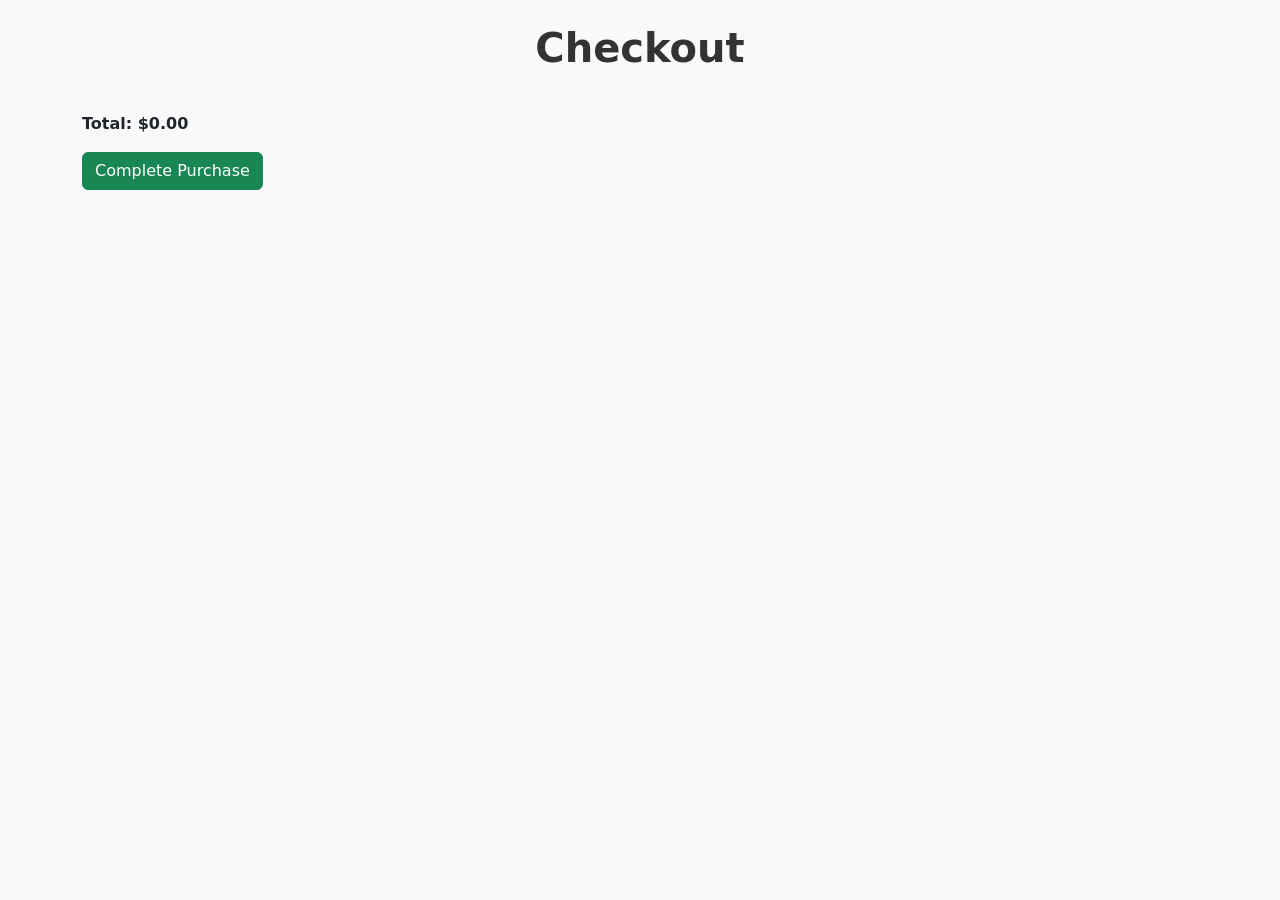
==== checkout.html @ 5f738a83 "Add files via upload" ====
<!DOCTYPE html>
<html lang="en">
<head>
    <meta charset="UTF-8">
    <meta name="viewport" content="width=device-width, initial-scale=1.0">
    <title>Checkout</title>
    <link rel="stylesheet" href="https://cdn.jsdelivr.net/npm/bootstrap@5.3.0/dist/css/bootstrap.min.css">
    <link rel="stylesheet" href="styles.css">
</head>
<body>

    <div class="container mt-4">
        <h1 class="text-center mb-4">Checkout</h1>
        <div id="checkout-items" class="list-group"></div>
        <p class="fw-bold mt-3">Total: <span id="checkout-total">$0</span></p>
        <button class="btn btn-success" onclick="completeCheckout()">Complete Purchase</button>
    </div>

    <script src="checkout.js"></script>
</body>
</html>
---- styles.css ----
body {
    background-color: #f8f9fa;
}

h1, h2 {
    color: #333;
    font-weight: bold;
}

.card {
    border: none;
    border-radius: 10px;
    transition: transform 0.2s ease-in-out, box-shadow 0.2s ease-in-out;
}

.card:hover {
    transform: scale(1.03);
    box-shadow: 0 3px 8px rgba(0, 0, 0, 0.15);
}

.card-body {
    font-size: 14px;
    text-align: center;
    padding: 10px;
}

.product-img {
    height: 150px;
    object-fit: contain;
}

.cart-img {
    width: 40px;
    height: 40px;
    object-fit: contain;
    border-radius: 5px;
}
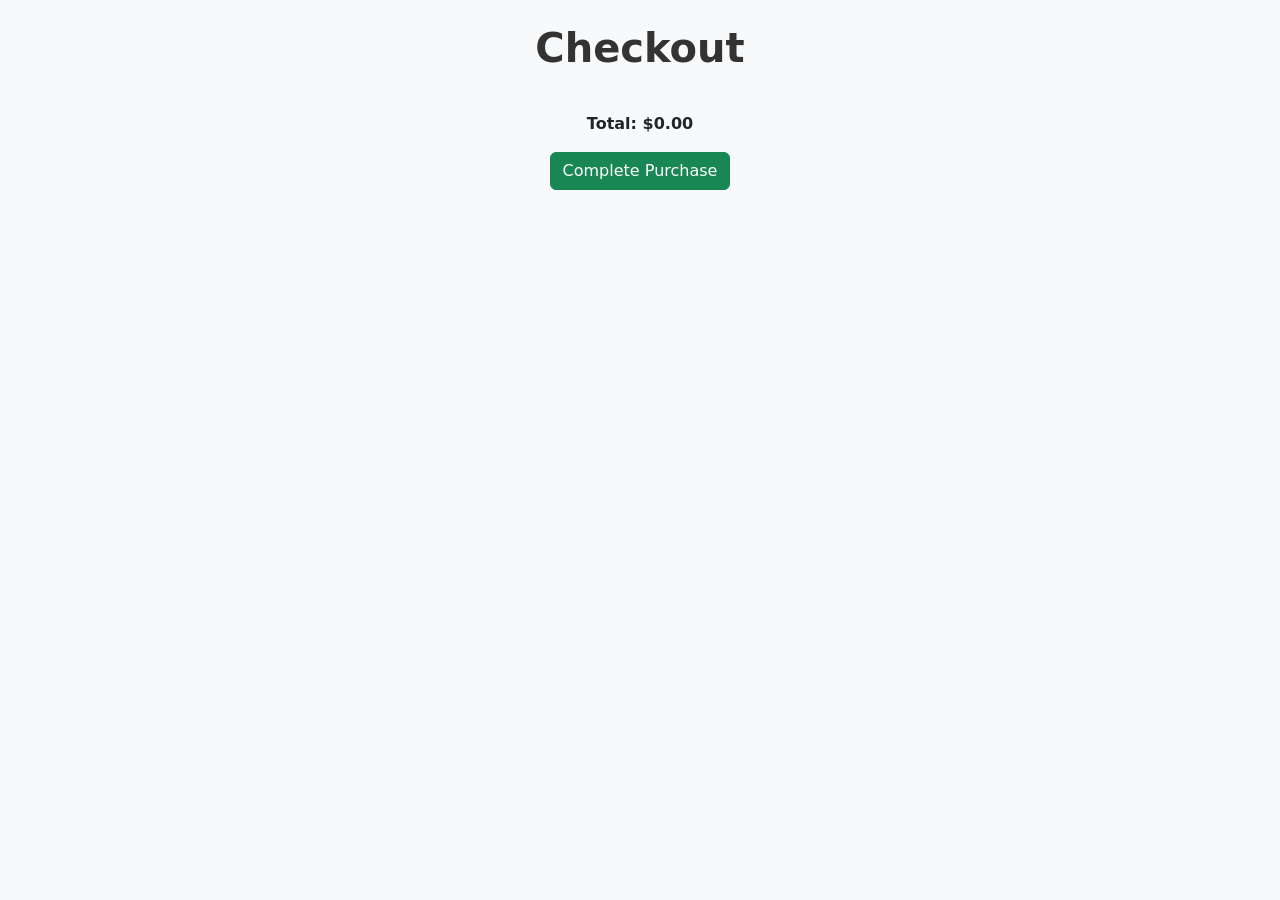
==== commit e282a529: "checkout.html" ====
--- a/checkout.html
+++ b/checkout.html
@@ -9,7 +9,7 @@
 </head>
 <body>
 
-    <div class="container mt-4">
+    <div class="container mt-4 text-center">
         <h1 class="text-center mb-4">Checkout</h1>
         <div id="checkout-items" class="list-group"></div>
         <p class="fw-bold mt-3">Total: <span id="checkout-total">$0</span></p>
